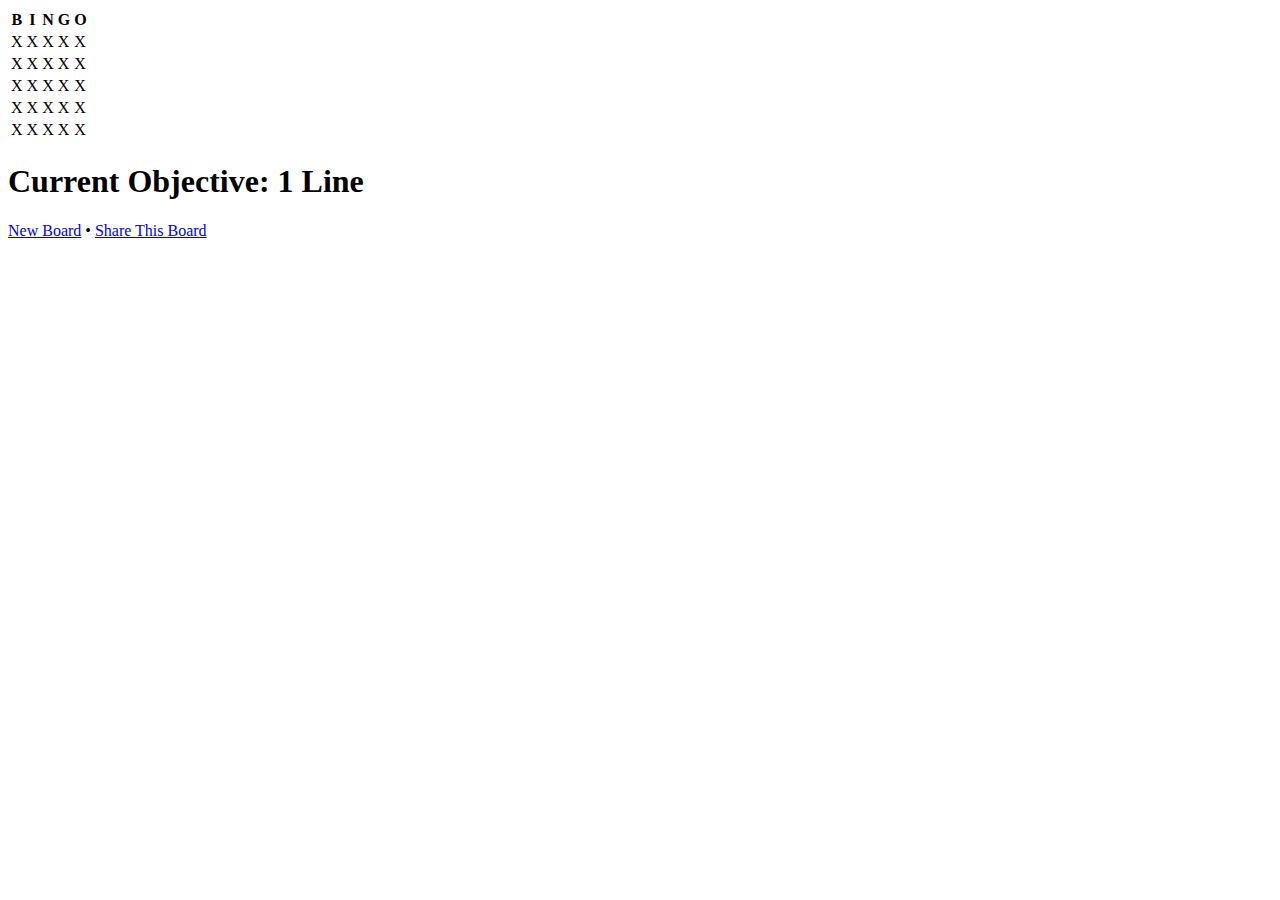
==== static/index.html @ a7c4c6a6 "Adds board permalink." ====
<?xml version="1.0" encoding="UTF-8"?>
<html xmlns="http://www.w3.org/1999/xhtml">
  <head>
    <title>dbwr</title>
    <link rel="stylesheet" href="/dbwr/rando.css" type="text/css" />
  </head>
  <body>
    <div id="bingo">
      <table id="bingoCard">
        <thead>
          <tr>
            <th>B</th><th>I</th><th>N</th><th>G</th><th>O</th>
          </tr>
        </thead>
        <tbody id="bingoCore">
          <tr>
            <td data-square="B1">X</td>
            <td data-square="I1">X</td>
            <td data-square="N1">X</td>
            <td data-square="G1">X</td>
            <td data-square="O1">X</td>
          </tr>
          <tr>
            <td data-square="B2">X</td>
            <td data-square="I2">X</td>
            <td data-square="N2">X</td>
            <td data-square="G2">X</td>
            <td data-square="O2">X</td>
          </tr>
          <tr>
            <td data-square="B3">X</td>
            <td data-square="I3">X</td>
            <td data-square="N3">X</td>
            <td data-square="G3">X</td>
            <td data-square="O3">X</td>
          </tr>
          <tr>
            <td data-square="B4">X</td>
            <td data-square="I4">X</td>
            <td data-square="N4">X</td>
            <td data-square="G4">X</td>
            <td data-square="O4">X</td>
          </tr>
          <tr>
            <td data-square="B5">X</td>
            <td data-square="I5">X</td>
            <td data-square="N5">X</td>
            <td data-square="G5">X</td>
            <td data-square="O5">X</td>
          </tr>
        </tbody>
      </table>
      <div id="bingoData">
        <h1>Current Objective: 1 Line</h1>
        <h2></h2>
        <p></p>
      </div>
    </div>
    <footer>
      <a href="https://lexieplaysfast.github.io/dbwr/">New Board</a> • <a href="/" id="permalink">Share This Board</a>
    </footer>
  </body>
</html>
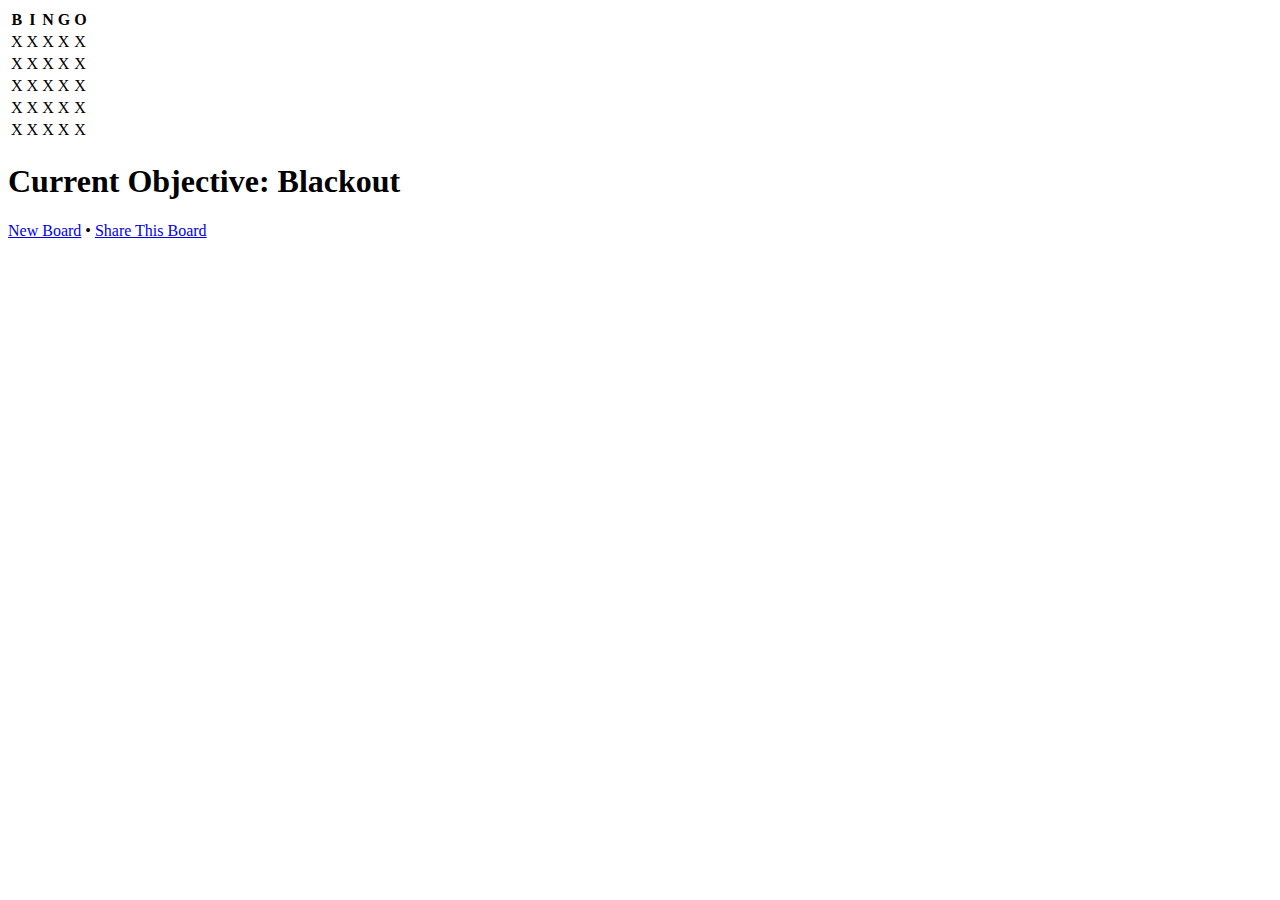
==== commit cb954250: "Parse marked indices." ====
--- a/static/index.html
+++ b/static/index.html
@@ -51,7 +51,7 @@
         </tbody>
       </table>
       <div id="bingoData">
-        <h1>Current Objective: 1 Line</h1>
+        <h1>Current Objective: Blackout</h1>
         <h2></h2>
         <p></p>
       </div>
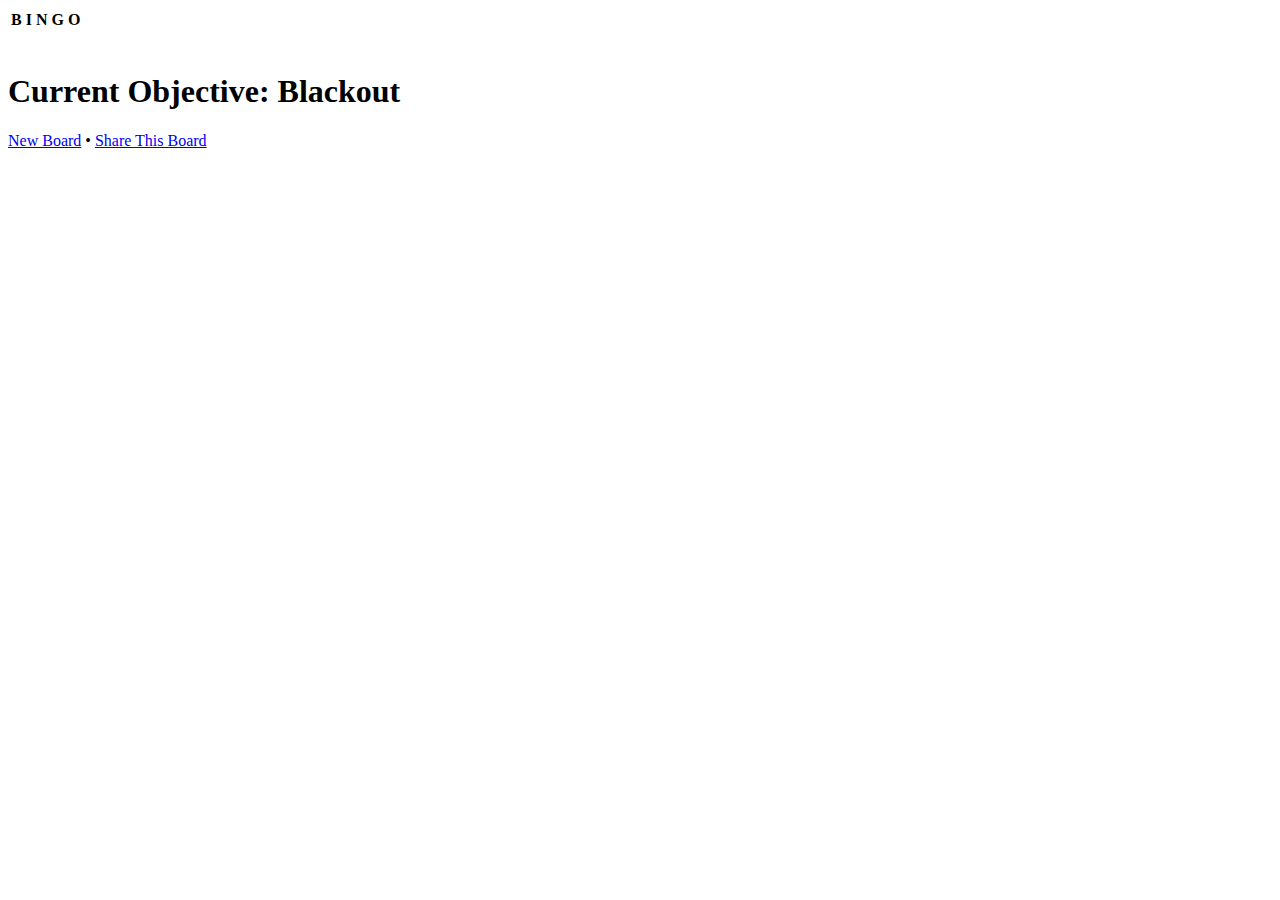
==== commit e2fffa04: "Clears board display before rendering." ====
--- a/static/index.html
+++ b/static/index.html
@@ -14,39 +14,39 @@
         </thead>
         <tbody id="bingoCore">
           <tr>
-            <td data-square="B1">X</td>
-            <td data-square="I1">X</td>
-            <td data-square="N1">X</td>
-            <td data-square="G1">X</td>
-            <td data-square="O1">X</td>
+            <td data-square="B1"></td>
+            <td data-square="I1"></td>
+            <td data-square="N1"></td>
+            <td data-square="G1"></td>
+            <td data-square="O1"></td>
           </tr>
           <tr>
-            <td data-square="B2">X</td>
-            <td data-square="I2">X</td>
-            <td data-square="N2">X</td>
-            <td data-square="G2">X</td>
-            <td data-square="O2">X</td>
+            <td data-square="B2"></td>
+            <td data-square="I2"></td>
+            <td data-square="N2"></td>
+            <td data-square="G2"></td>
+            <td data-square="O2"></td>
           </tr>
           <tr>
-            <td data-square="B3">X</td>
-            <td data-square="I3">X</td>
-            <td data-square="N3">X</td>
-            <td data-square="G3">X</td>
-            <td data-square="O3">X</td>
+            <td data-square="B3"></td>
+            <td data-square="I3"></td>
+            <td data-square="N3"></td>
+            <td data-square="G3"></td>
+            <td data-square="O3"></td>
           </tr>
           <tr>
-            <td data-square="B4">X</td>
-            <td data-square="I4">X</td>
-            <td data-square="N4">X</td>
-            <td data-square="G4">X</td>
-            <td data-square="O4">X</td>
+            <td data-square="B4"></td>
+            <td data-square="I4"></td>
+            <td data-square="N4"></td>
+            <td data-square="G4"></td>
+            <td data-square="O4"></td>
           </tr>
           <tr>
-            <td data-square="B5">X</td>
-            <td data-square="I5">X</td>
-            <td data-square="N5">X</td>
-            <td data-square="G5">X</td>
-            <td data-square="O5">X</td>
+            <td data-square="B5"></td>
+            <td data-square="I5"></td>
+            <td data-square="N5"></td>
+            <td data-square="G5"></td>
+            <td data-square="O5"></td>
           </tr>
         </tbody>
       </table>
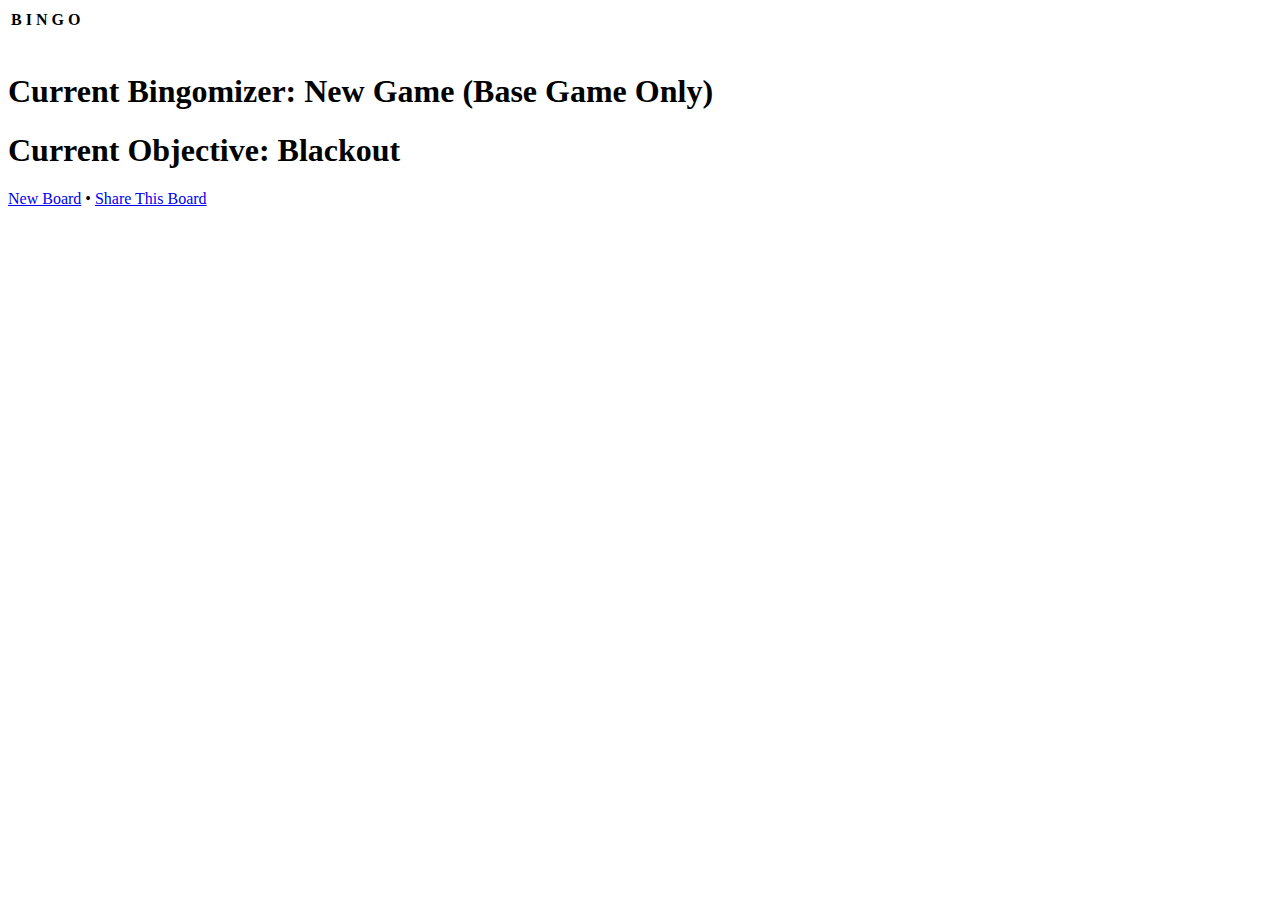
==== commit 4edab009: "Changes to the New Game bingomizer." ====
--- a/static/index.html
+++ b/static/index.html
@@ -51,6 +51,7 @@
         </tbody>
       </table>
       <div id="bingoData">
+        <h1>Current Bingomizer: New Game (Base Game Only)</h1>
         <h1>Current Objective: Blackout</h1>
         <h2></h2>
         <p></p>
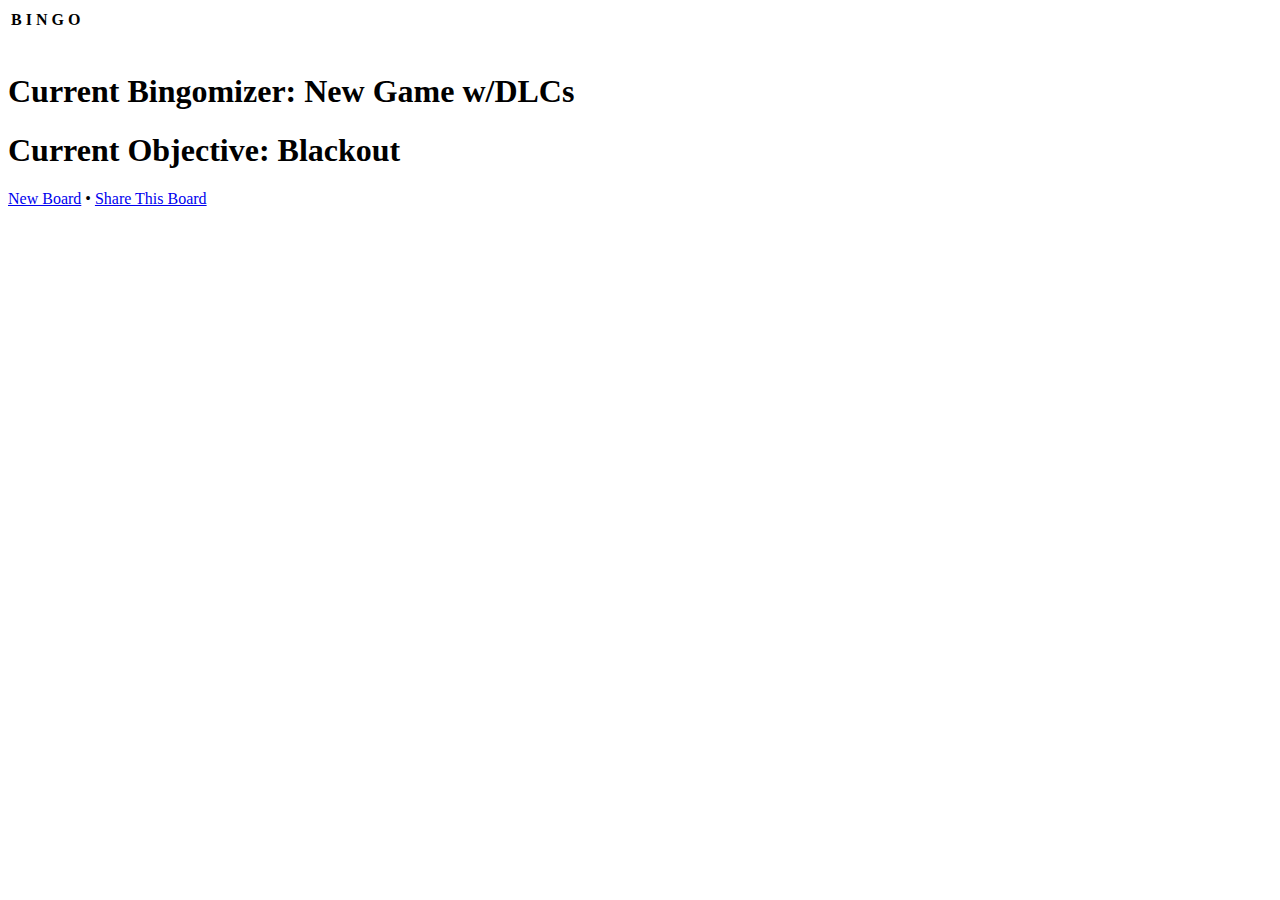
==== commit d9747366: "Updates index." ====
--- a/static/index.html
+++ b/static/index.html
@@ -51,7 +51,7 @@
         </tbody>
       </table>
       <div id="bingoData">
-        <h1>Current Bingomizer: New Game (Base Game Only)</h1>
+        <h1>Current Bingomizer: New Game w/DLCs</h1>
         <h1>Current Objective: Blackout</h1>
         <h2></h2>
         <p></p>
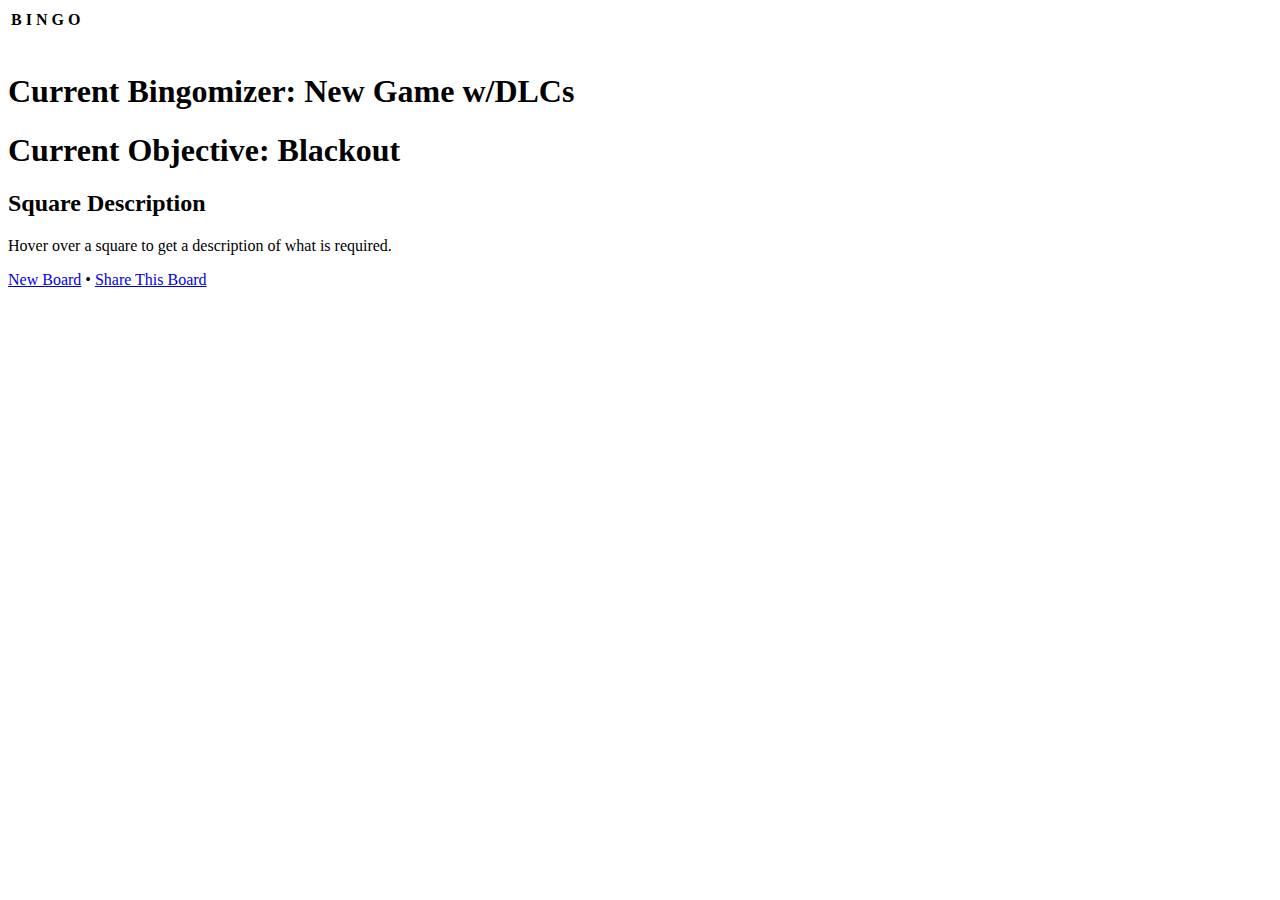
==== commit c68d3675: "Adds help text to interface." ====
--- a/static/index.html
+++ b/static/index.html
@@ -53,8 +53,8 @@
       <div id="bingoData">
         <h1>Current Bingomizer: New Game w/DLCs</h1>
         <h1>Current Objective: Blackout</h1>
-        <h2></h2>
-        <p></p>
+        <h2>Square Description</h2>
+        <p>Hover over a square to get a description of what is required.</p>
       </div>
     </div>
     <footer>
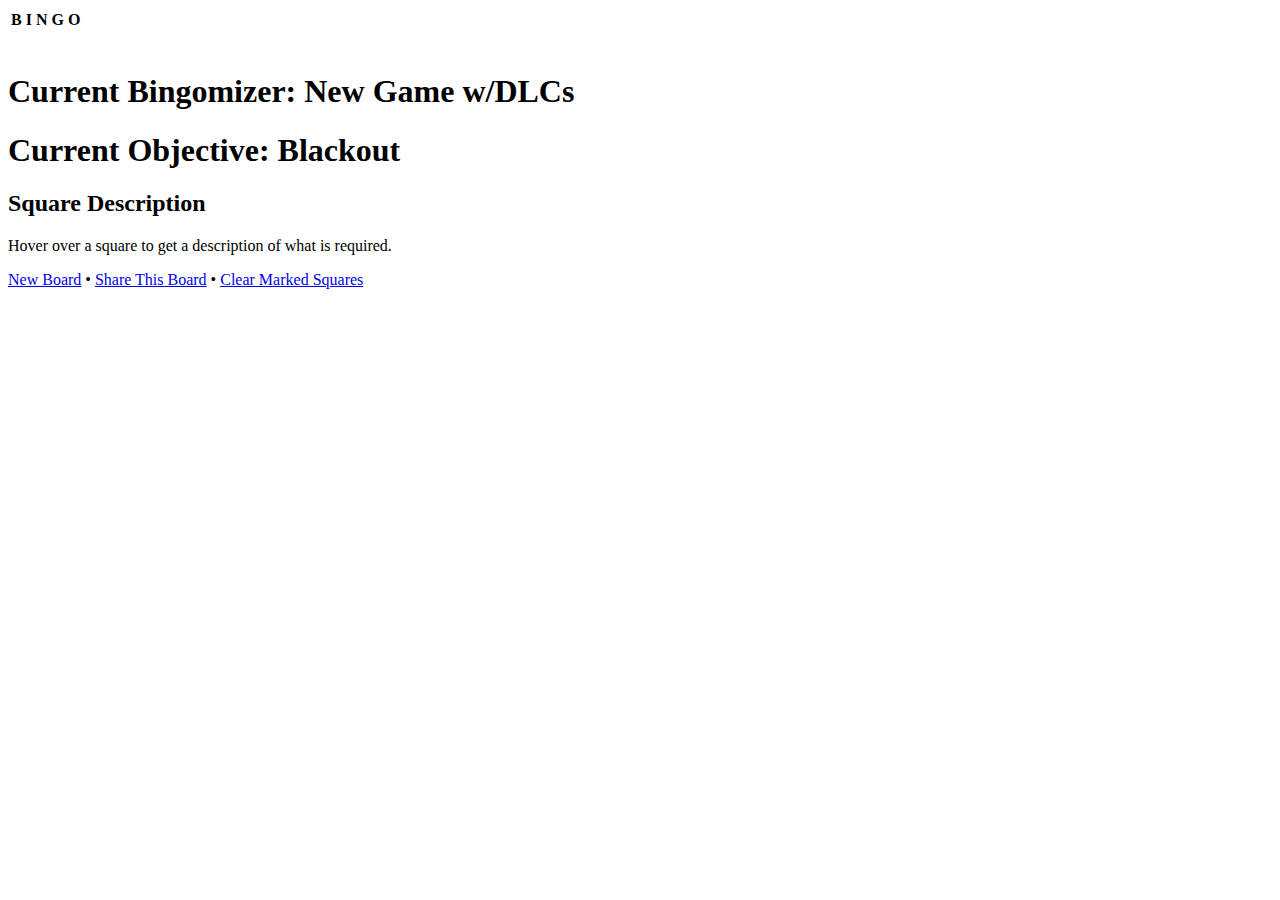
==== commit 1dd58818: "Adds clearlink." ====
--- a/static/index.html
+++ b/static/index.html
@@ -58,7 +58,7 @@
       </div>
     </div>
     <footer>
-      <a href="https://lexieplaysfast.github.io/dbwr/">New Board</a> • <a href="/" id="permalink">Share This Board</a>
+      <a href="https://lexieplaysfast.github.io/dbwr/">New Board</a> • <a href="#" id="permalink">Share This Board</a> • <a href="#" id="clearlink">Clear Marked Squares</a>
     </footer>
   </body>
 </html>
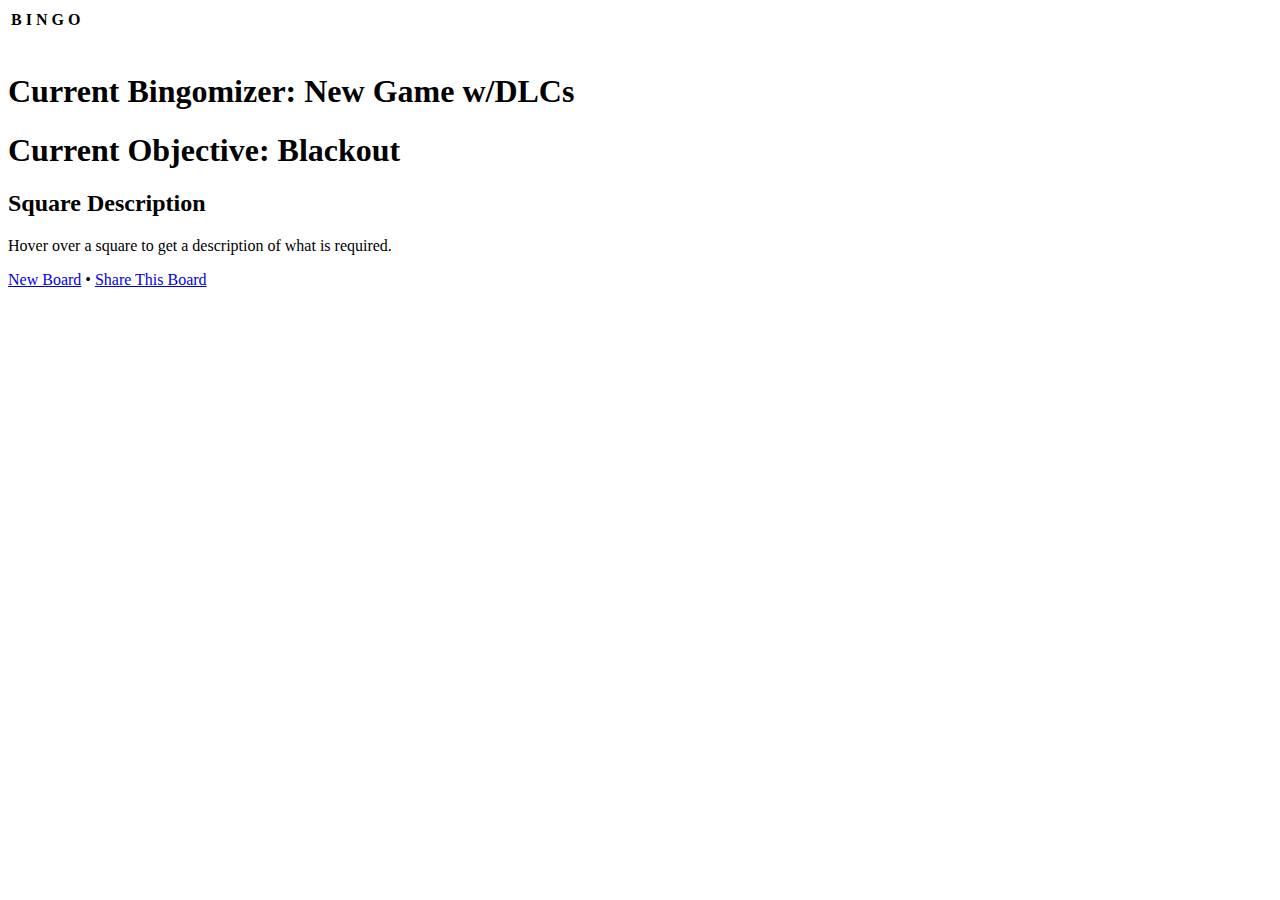
==== commit fd202019: "Revert "Adds clearlink."" ====
--- a/static/index.html
+++ b/static/index.html
@@ -58,7 +58,7 @@
       </div>
     </div>
     <footer>
-      <a href="https://lexieplaysfast.github.io/dbwr/">New Board</a> • <a href="#" id="permalink">Share This Board</a> • <a href="#" id="clearlink">Clear Marked Squares</a>
+      <a href="https://lexieplaysfast.github.io/dbwr/">New Board</a> • <a href="/" id="permalink">Share This Board</a>
     </footer>
   </body>
 </html>
